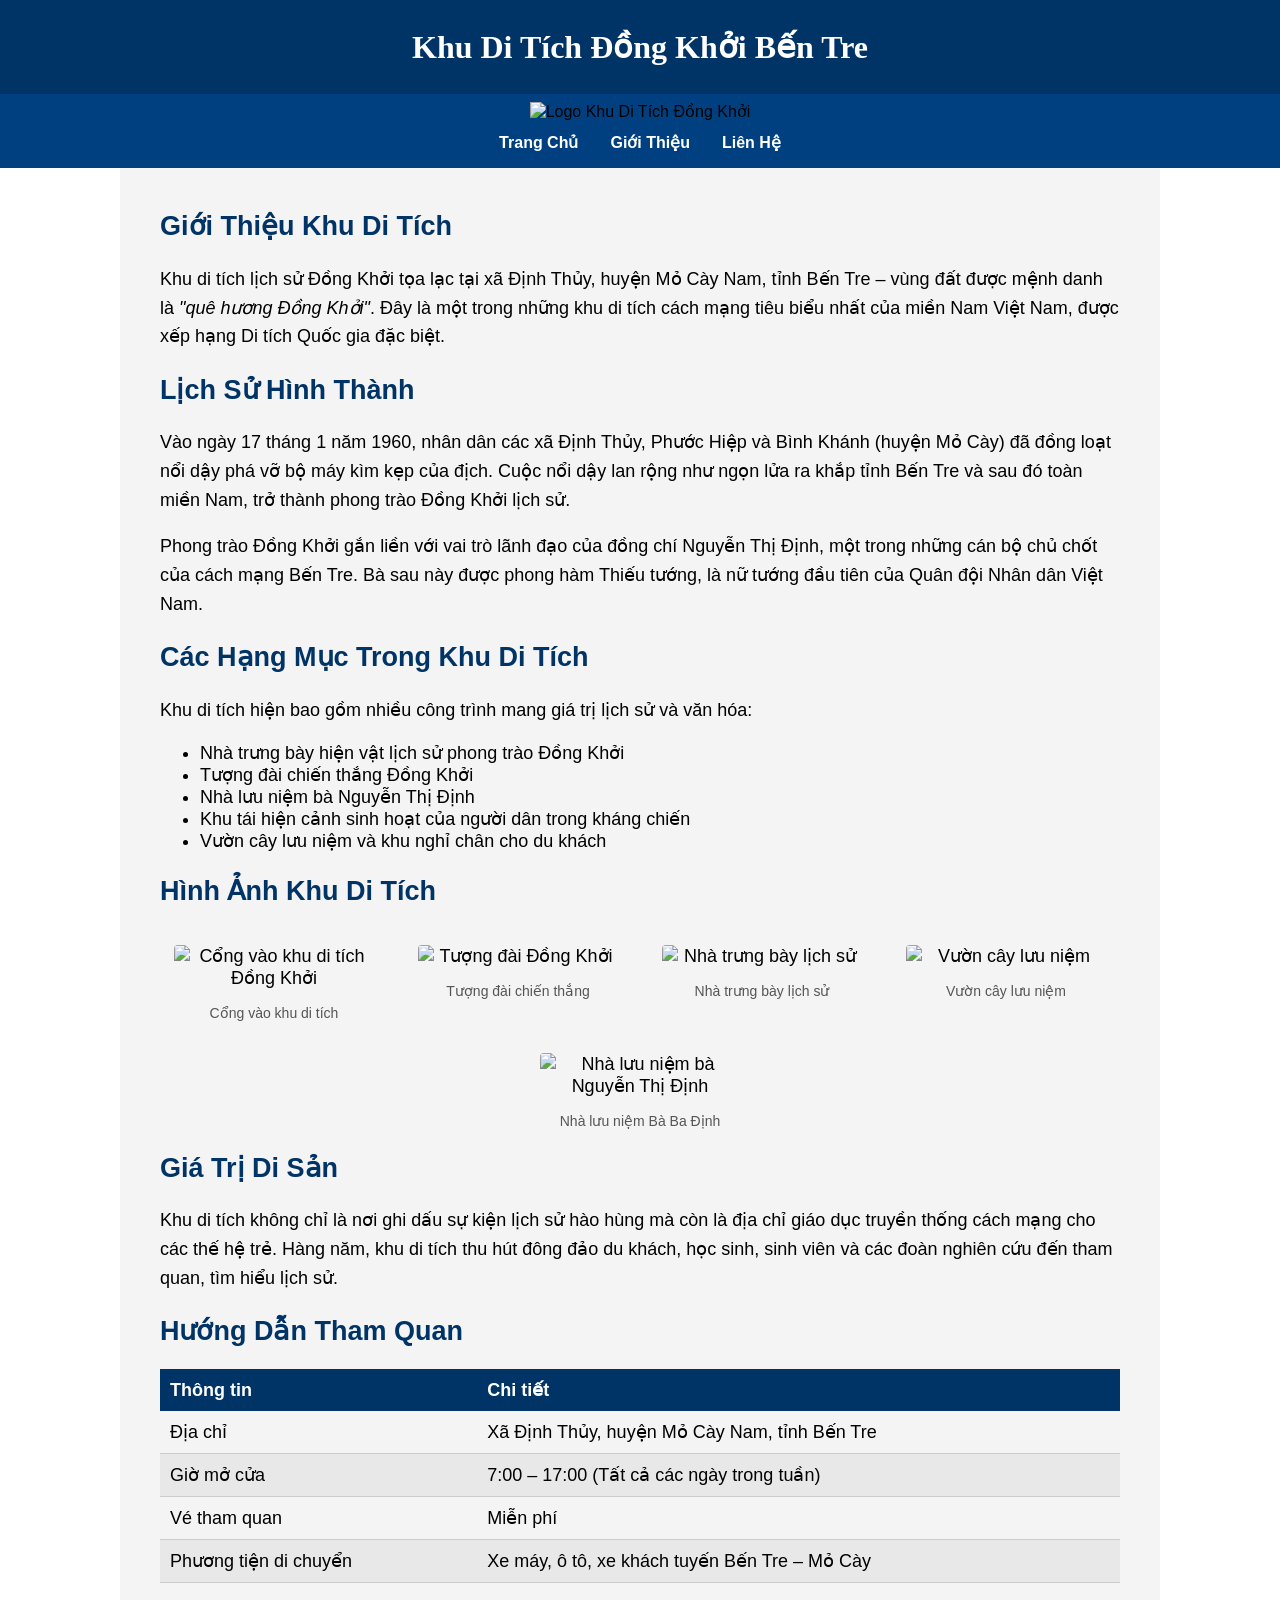
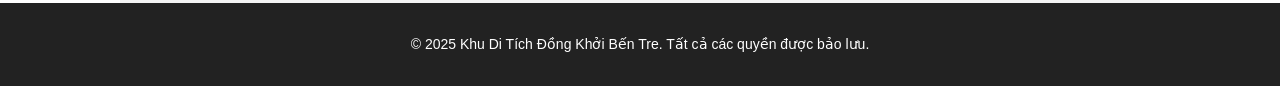
==== about.html @ 7bd63be7 "Add files via upload" ====
<!DOCTYPE html>
<html lang="vi">
<head>
    <meta charset="UTF-8">
    <meta name="viewport" content="width=device-width, initial-scale=1.0">
    <title>Giới Thiệu - Di Tích Đồng Khởi Bến Tre</title>
    <link rel="stylesheet" href="style.css">
</head>
<body>

    <!-- HW2 STEP 2: Skip to Main Content -->
    <a class="skip-link" href="#main-content">Bỏ qua và đến Nội Dung Chính</a>

    <header>
        <h1>Khu Di Tích Đồng Khởi Bến Tre</h1>
    </header>

    <nav>
        <div class="nav-inner">
            <!-- HW2 STEP 5: Ảnh logo trong nav -->
            <img src="images/logo.png"
                 alt="Logo Khu Di Tích Đồng Khởi"
                 onerror="this.onerror=null; this.src='https://upload.wikimedia.org/wikipedia/commons/thumb/2/21/Flag_of_Vietnam.svg/60px-Flag_of_Vietnam.svg.png';">
            <ul>
                <li><a href="index.html">Trang Chủ</a></li>
                <li><a href="about.html">Giới Thiệu</a></li>
                <li><a href="contact.html">Liên Hệ</a></li>
            </ul>
        </div>
    </nav>

    <!-- HW2 STEP 2: id="main-content" trên thẻ main -->
    <main id="main-content">
        <h2>Giới Thiệu Khu Di Tích</h2>

        <p>
            Khu di tích lịch sử Đồng Khởi tọa lạc tại xã Định Thủy, huyện Mỏ Cày Nam, tỉnh Bến Tre – vùng đất được mệnh danh là <em>"quê hương Đồng Khởi"</em>. Đây là một trong những khu di tích cách mạng tiêu biểu nhất của miền Nam Việt Nam, được xếp hạng Di tích Quốc gia đặc biệt.
        </p>

        <h2>Lịch Sử Hình Thành</h2>
        <p>
            Vào ngày 17 tháng 1 năm 1960, nhân dân các xã Định Thủy, Phước Hiệp và Bình Khánh (huyện Mỏ Cày) đã đồng loạt nổi dậy phá vỡ bộ máy kìm kẹp của địch. Cuộc nổi dậy lan rộng như ngọn lửa ra khắp tỉnh Bến Tre và sau đó toàn miền Nam, trở thành phong trào Đồng Khởi lịch sử.
        </p>
        <p>
            Phong trào Đồng Khởi gắn liền với vai trò lãnh đạo của đồng chí Nguyễn Thị Định, một trong những cán bộ chủ chốt của cách mạng Bến Tre. Bà sau này được phong hàm Thiếu tướng, là nữ tướng đầu tiên của Quân đội Nhân dân Việt Nam.
        </p>

        <h2>Các Hạng Mục Trong Khu Di Tích</h2>
        <p>Khu di tích hiện bao gồm nhiều công trình mang giá trị lịch sử và văn hóa:</p>
        <ul>
            <li>Nhà trưng bày hiện vật lịch sử phong trào Đồng Khởi</li>
            <li>Tượng đài chiến thắng Đồng Khởi</li>
            <li>Nhà lưu niệm bà Nguyễn Thị Định</li>
            <li>Khu tái hiện cảnh sinh hoạt của người dân trong kháng chiến</li>
            <li>Vườn cây lưu niệm và khu nghỉ chân cho du khách</li>
        </ul>

        <!-- HW2 STEP 9: Flex class – hình ảnh minh họa các hạng mục -->
        <h2>Hình Ảnh Khu Di Tích</h2>
        <div class="flex">

            <figure>
                <img src="images/congvao.jpg"
                     alt="Cổng vào khu di tích Đồng Khởi"
                     onerror="this.onerror=null; this.src='https://upload.wikimedia.org/wikipedia/commons/thumb/6/65/Ben_Tre_province.png/200px-Ben_Tre_province.png';">
                <figcaption>Cổng vào khu di tích</figcaption>
            </figure>

            <figure>
                <img src="images/tuongdai.jpg"
                     alt="Tượng đài Đồng Khởi"
                     onerror="this.onerror=null; this.src='https://upload.wikimedia.org/wikipedia/commons/thumb/6/65/Ben_Tre_province.png/200px-Ben_Tre_province.png';">
                <figcaption>Tượng đài chiến thắng</figcaption>
            </figure>

            <figure>
                <img src="images/nhatrungbay.jpg"
                     alt="Nhà trưng bày lịch sử"
                     onerror="this.onerror=null; this.src='https://upload.wikimedia.org/wikipedia/commons/thumb/6/65/Ben_Tre_province.png/200px-Ben_Tre_province.png';">
                <figcaption>Nhà trưng bày lịch sử</figcaption>
            </figure>

            <figure>
                <img src="images/vuoncay.jpg"
                     alt="Vườn cây lưu niệm"
                     onerror="this.onerror=null; this.src='https://upload.wikimedia.org/wikipedia/commons/thumb/6/65/Ben_Tre_province.png/200px-Ben_Tre_province.png';">
                <figcaption>Vườn cây lưu niệm</figcaption>
            </figure>

            <figure>
                <img src="images/khuluuniem.jpg"
                     alt="Nhà lưu niệm bà Nguyễn Thị Định"
                     onerror="this.onerror=null; this.src='https://upload.wikimedia.org/wikipedia/commons/thumb/6/65/Ben_Tre_province.png/200px-Ben_Tre_province.png';">
                <figcaption>Nhà lưu niệm Bà Ba Định</figcaption>
            </figure>

        </div>

        <h2>Giá Trị Di Sản</h2>
        <p>
            Khu di tích không chỉ là nơi ghi dấu sự kiện lịch sử hào hùng mà còn là địa chỉ giáo dục truyền thống cách mạng cho các thế hệ trẻ. Hàng năm, khu di tích thu hút đông đảo du khách, học sinh, sinh viên và các đoàn nghiên cứu đến tham quan, tìm hiểu lịch sử.
        </p>

        <h2>Hướng Dẫn Tham Quan</h2>
        <table>
            <thead>
                <tr>
                    <th>Thông tin</th>
                    <th>Chi tiết</th>
                </tr>
            </thead>
            <tbody>
                <tr>
                    <td>Địa chỉ</td>
                    <td>Xã Định Thủy, huyện Mỏ Cày Nam, tỉnh Bến Tre</td>
                </tr>
                <tr>
                    <td>Giờ mở cửa</td>
                    <td>7:00 – 17:00 (Tất cả các ngày trong tuần)</td>
                </tr>
                <tr>
                    <td>Vé tham quan</td>
                    <td>Miễn phí</td>
                </tr>
                <tr>
                    <td>Phương tiện di chuyển</td>
                    <td>Xe máy, ô tô, xe khách tuyến Bến Tre – Mỏ Cày</td>
                </tr>
            </tbody>
        </table>
    </main>

    <footer>
        <p>&copy; 2025 Khu Di Tích Đồng Khởi Bến Tre. Tất cả các quyền được bảo lưu.</p>
    </footer>

</body>
</html>
---- style.css ----
/* =============================================
   HOMEWORK 2 – Advanced Selectors and Display
   Khu Di Tích Đồng Khởi Bến Tre
   ============================================= */

/* Skip to Main Content link (ẩn mặc định, hiện khi focus) */
.skip-link {
    position: absolute;
    top: -40px;
    left: 0;
    background: #ffd700;
    color: #003366;
    padding: 8px 16px;
    font-weight: bold;
    text-decoration: none;
    z-index: 1000;
    border-radius: 0 0 4px 0;
}

.skip-link:focus {
    top: 0;
}

/* Font chữ và cỡ chữ cho toàn trang */
body {
    font-family: Arial, Helvetica, sans-serif;
    font-size: 16px;
    margin: 0;
    padding: 0;
}

/* Header */
header {
    background-color: #003366;
    padding: 20px;
    text-align: center;
}

/* ── HW2 STEP 4 ──────────────────────────────
   Thay đổi nav sang inline-block, width ~80%
   ─────────────────────────────────────────── */
/* Nav full-width để màu nền trải ngang toàn trang */
nav {
    background-color: #004080;
    padding: 8px 0;
    text-align: center;
    width: 100%;
}

/* Div bên trong nav chiếm ~80%, căn giữa */
nav .nav-inner {
    display: inline-block;
    width: 80%;
}

/* ── HW2 STEP 5 ──────────────────────────────
   Descendent selector: chỉ ảnh trong nav
   ─────────────────────────────────────────── */
nav img {
    width: 10%;
    vertical-align: middle;
    margin-bottom: 4px;
}

nav ul {
    list-style: none;
    margin: 0;
    padding: 8px 0;
    display: flex;           /* giữ các mục nav nằm ngang */
    justify-content: center;
    align-items: center;
    gap: 32px;
}

nav a {
    color: #ffffff;
    text-decoration: none;
    font-weight: bold;
}

nav a:hover {
    text-decoration: underline;
    color: #ffd700;
}

/* ── HW2 STEP 3 ──────────────────────────────
   Comment out rule cũ của li
   ─────────────────────────────────────────── */
/* nav li {
    display: inline-block;
    width: 150px;
} */

/* Nội dung chính */
main {
    background-color: #f4f4f4;
    font-size: 18px;
    padding: 20px 40px;
    max-width: 960px;
    margin: 0 auto;
}

main h2 {
    color: #003366;
}

main img {
    max-width: 100%;
    height: auto;
    display: block;
    margin: 16px auto;
}

/* Chân trang */
footer {
    background-color: #222222;
    color: #ffffff;
    text-align: center;
    padding: 16px;
    font-size: 14px;
}

/* Tiêu đề h1 */
h1 {
    text-align: center;
    font-family: "Times New Roman", Times, serif;
    color: #ffffff;
    margin: 0;
    padding: 8px 0;
}

/* Khoảng cách dòng */
p {
    line-height: 1.6;
}

/* ── HW2 STEP 6 ──────────────────────────────
   Grid class: 2 cột, mỗi cột ~40%
   ─────────────────────────────────────────── */
.grid {
    display: grid;
    grid-template-columns: 40% 40%;
    justify-content: center;
    align-items: start;
    row-gap: 24px;
    column-gap: 16px;
}

/* ── HW2 STEP 7 ──────────────────────────────
   Descendent selector: chỉ ảnh trong .grid
   ─────────────────────────────────────────── */
.grid img {
    width: 100%;
    border-radius: 4px;
}

/* ── HW2 STEP 9 ──────────────────────────────
   Flex class
   ─────────────────────────────────────────── */
.flex {
    display: flex;
    flex-wrap: wrap;
    justify-content: space-around;
    gap: 16px;
    margin-top: 16px;
}

.flex figure {
    flex: 0 1 200px;
    text-align: center;
    margin: 0;
}

.flex img {
    width: 100%;
    border-radius: 4px;
}

.flex figcaption {
    font-size: 14px;
    color: #555;
    margin-top: 6px;
}

/* Card dùng trong grid */
.card {
    background-color: #ffffff;
    border: 1px solid #dddddd;
    border-radius: 4px;
    padding: 12px;
}

.card h3 {
    color: #003366;
    font-size: 16px;
    margin: 8px 0 4px;
}

.card p {
    font-size: 14px;
    color: #444444;
    margin: 0;
}

/* Form liên hệ */
form {
    background-color: #ffffff;
    padding: 20px;
    border: 1px solid #cccccc;
    border-radius: 4px;
}

form label {
    display: block;
    margin-top: 12px;
    font-weight: bold;
    color: #003366;
}

form input,
form textarea,
form select {
    width: 100%;
    padding: 8px;
    margin-top: 4px;
    border: 1px solid #aaaaaa;
    border-radius: 4px;
    font-size: 16px;
    box-sizing: border-box;
}

form button {
    margin-top: 16px;
    background-color: #003366;
    color: #ffffff;
    border: none;
    padding: 10px 24px;
    font-size: 16px;
    border-radius: 4px;
    cursor: pointer;
}

form button:hover {
    background-color: #004080;
}

form button:disabled {
    background-color: #888888;
    cursor: not-allowed;
}

/* Thông báo form */
.form-notice {
    padding: 12px 16px;
    border-radius: 4px;
    margin-bottom: 16px;
    font-size: 16px;
}

.form-success {
    background-color: #d4edda;
    color: #155724;
    border: 1px solid #c3e6cb;
}

.form-error {
    background-color: #f8d7da;
    color: #721c24;
    border: 1px solid #f5c6cb;
}

/* Bảng */
table {
    width: 100%;
    border-collapse: collapse;
    margin-top: 16px;
}

table th {
    background-color: #003366;
    color: #ffffff;
    padding: 10px;
    text-align: left;
}

table td {
    padding: 10px;
    border-bottom: 1px solid #cccccc;
}

table tr:nth-child(even) {
    background-color: #e8e8e8;
}
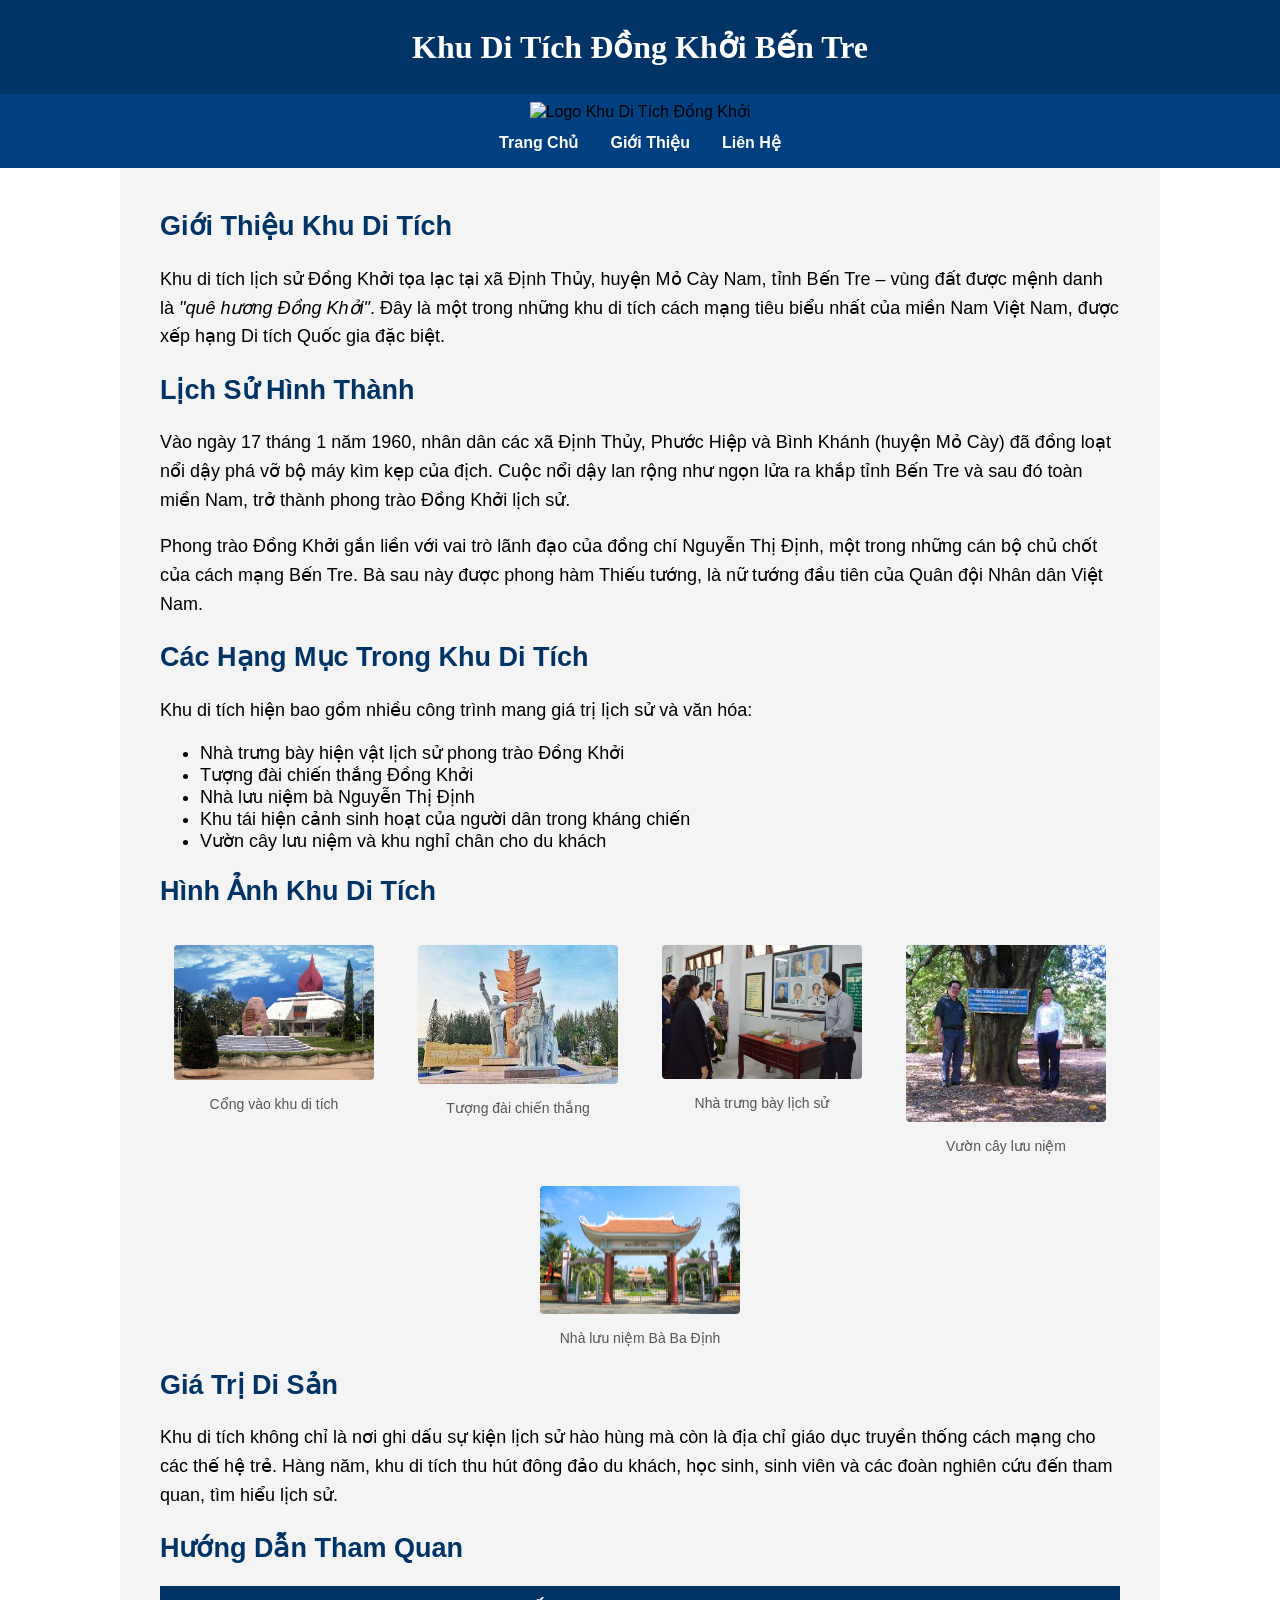
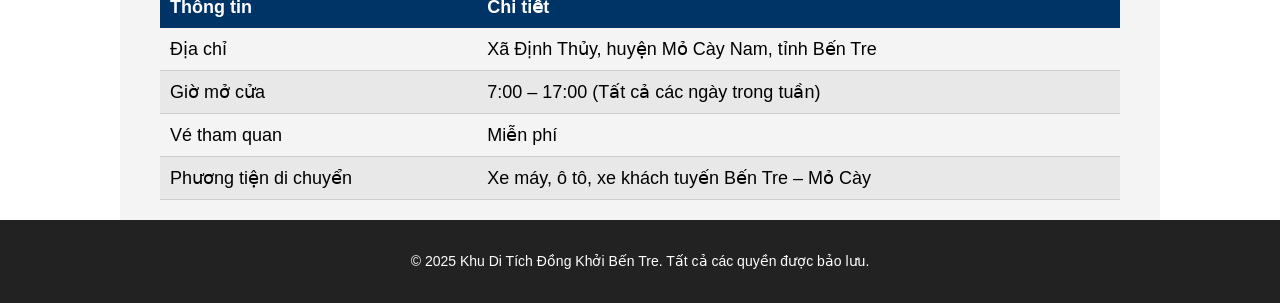
==== commit 57492c5b: "Update image source paths in about.html" ====
--- a/about.html
+++ b/about.html
@@ -60,35 +60,35 @@
         <div class="flex">
 
             <figure>
-                <img src="images/congvao.jpg"
+                <img src="congvao.jpg"
                      alt="Cổng vào khu di tích Đồng Khởi"
                      onerror="this.onerror=null; this.src='https://upload.wikimedia.org/wikipedia/commons/thumb/6/65/Ben_Tre_province.png/200px-Ben_Tre_province.png';">
                 <figcaption>Cổng vào khu di tích</figcaption>
             </figure>
 
             <figure>
-                <img src="images/tuongdai.jpg"
+                <img src="tuongdai.jpg"
                      alt="Tượng đài Đồng Khởi"
                      onerror="this.onerror=null; this.src='https://upload.wikimedia.org/wikipedia/commons/thumb/6/65/Ben_Tre_province.png/200px-Ben_Tre_province.png';">
                 <figcaption>Tượng đài chiến thắng</figcaption>
             </figure>
 
             <figure>
-                <img src="images/nhatrungbay.jpg"
+                <img src="nhatrungbay.jpg"
                      alt="Nhà trưng bày lịch sử"
                      onerror="this.onerror=null; this.src='https://upload.wikimedia.org/wikipedia/commons/thumb/6/65/Ben_Tre_province.png/200px-Ben_Tre_province.png';">
                 <figcaption>Nhà trưng bày lịch sử</figcaption>
             </figure>
 
             <figure>
-                <img src="images/vuoncay.jpg"
+                <img src="vuoncay.jpg"
                      alt="Vườn cây lưu niệm"
                      onerror="this.onerror=null; this.src='https://upload.wikimedia.org/wikipedia/commons/thumb/6/65/Ben_Tre_province.png/200px-Ben_Tre_province.png';">
                 <figcaption>Vườn cây lưu niệm</figcaption>
             </figure>
 
             <figure>
-                <img src="images/khuluuniem.jpg"
+                <img src="khuluuniem.jpg"
                      alt="Nhà lưu niệm bà Nguyễn Thị Định"
                      onerror="this.onerror=null; this.src='https://upload.wikimedia.org/wikipedia/commons/thumb/6/65/Ben_Tre_province.png/200px-Ben_Tre_province.png';">
                 <figcaption>Nhà lưu niệm Bà Ba Định</figcaption>
@@ -135,4 +135,4 @@
     </footer>
 
 </body>
-</html>+</html>
